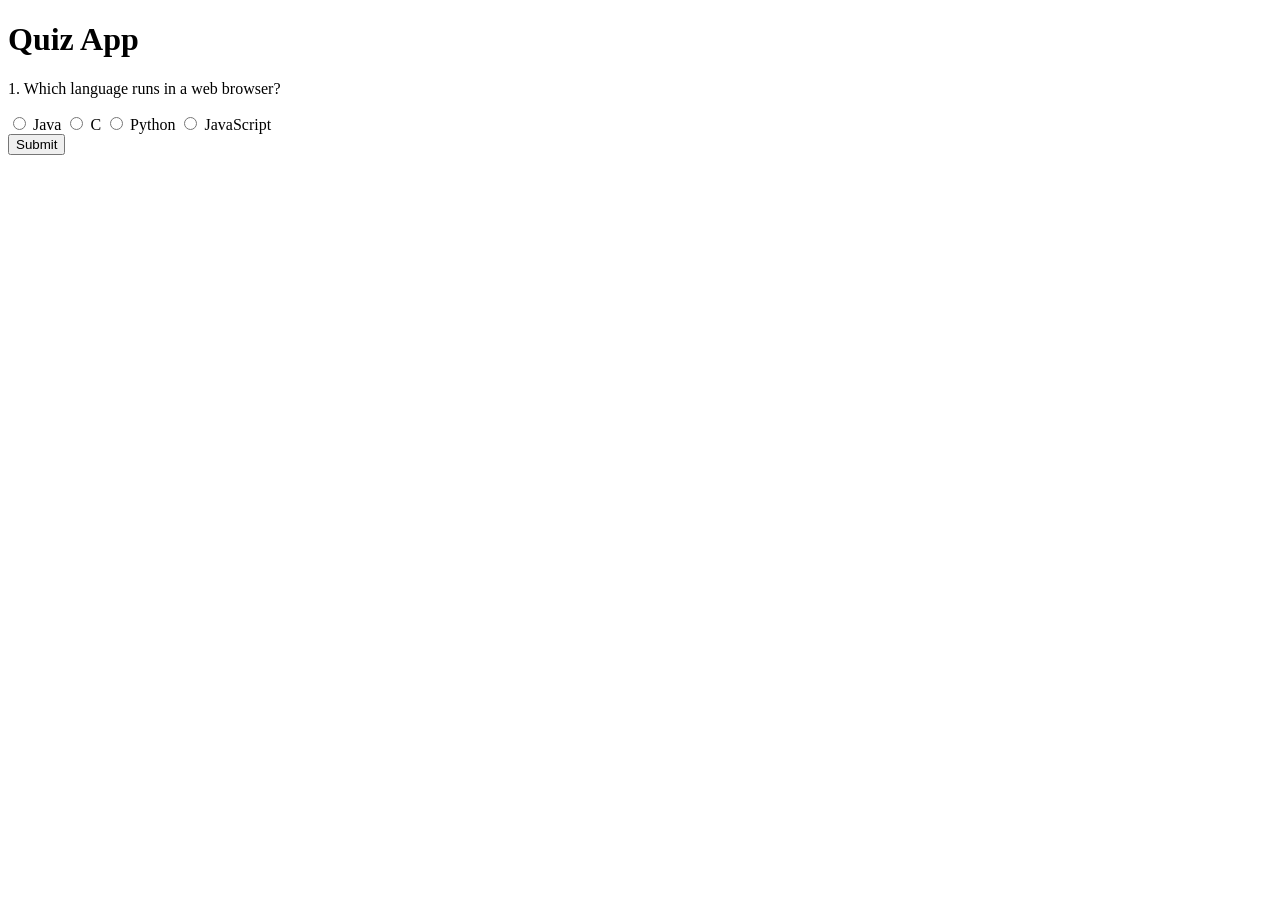
==== assigement2/quiz/index.html @ b75de71d "built quez app" ====
<!DOCTYPE html>
<html lang="en">
<head>
  <meta charset="UTF-8">
  <title>Quiz App</title>
  <link rel="stylesheet" href="style.css">
</head>
<body>

<div class="container">
  <h1>Quiz App</h1>

  <div id="quiz"></div>

  <button id="submitBtn">Submit</button>

  <div id="result"></div>
</div>

<script src="data.js"></script>
</body>
</html>
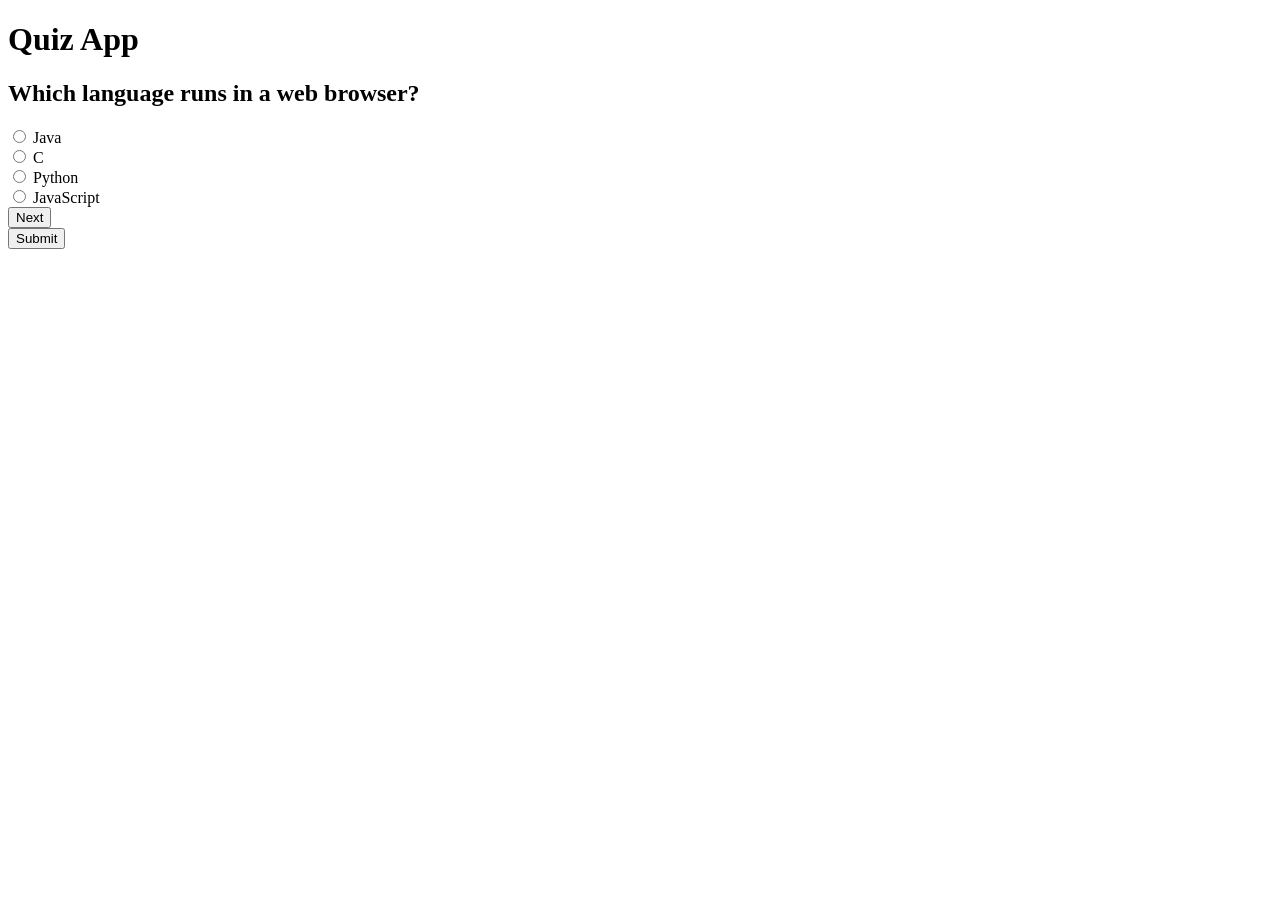
==== commit fa8b031a: "complete my quiz application" ====
--- a/assigement2/quiz/index.html
+++ b/assigement2/quiz/index.html
@@ -5,12 +5,26 @@
   <title>Quiz App</title>
   <link rel="stylesheet" href="style.css">
 </head>
+<style>
+  .question {
+    margin-bottom: 20px;
+  }
+</style>
 <body>
 
 <div class="container">
   <h1>Quiz App</h1>
 
-  <div id="quiz"></div>
+<div id="quiz">
+  <h2 id="question">Question</h2>
+
+  <label><input type="radio" name="answer" value="a"> <span id="a"></span></label><br>
+  <label><input type="radio" name="answer" value="b"> <span id="b"></span></label><br>
+  <label><input type="radio" name="answer" value="c"> <span id="c"></span></label><br>
+  <label><input type="radio" name="answer" value="d"> <span id="d"></span></label><br>
+
+  <button id="submit">Next</button>
+</div>
 
   <button id="submitBtn">Submit</button>
 
